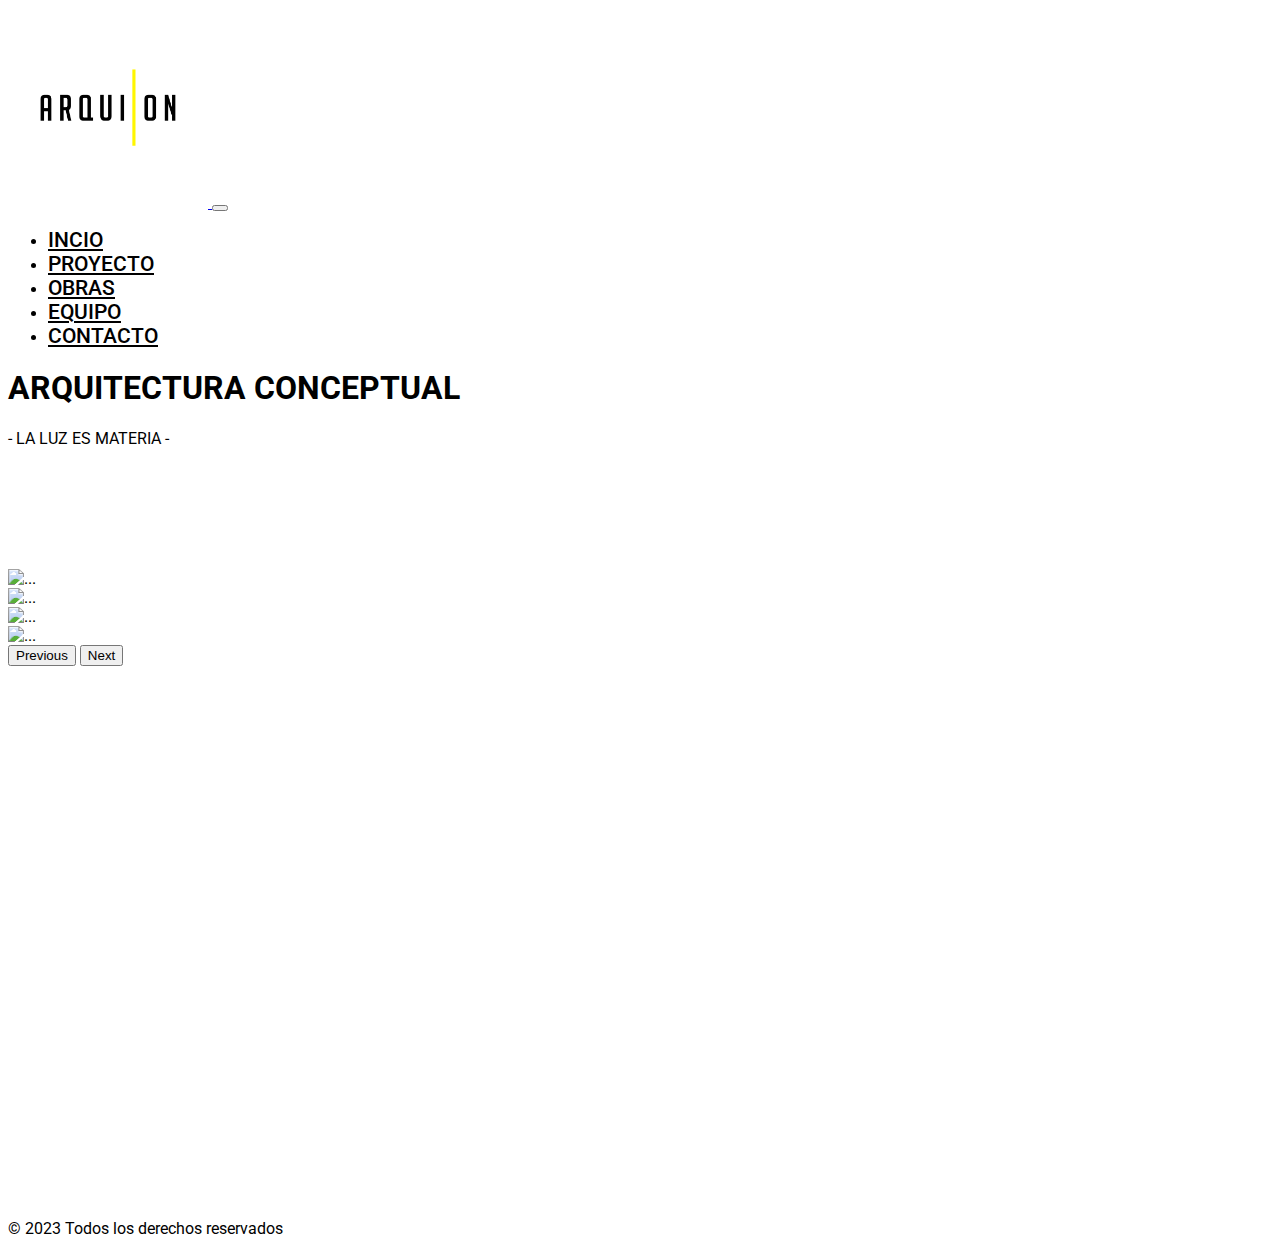
==== index.html @ fca9b35e "implementamos boot a los html" ====
<!DOCTYPE html>
<html lang="es">

<head>
    <meta charset="UTF-8">
    <meta http-equiv="X-UA-Compatible" content="IE=edge">
    <meta name="viewport" content="width=device-width, initial-scale=1.0">
    <title>Conociendo Bootstrap</title>
    <!-- CSS BOOTSTRAP -->
    <link href="https://cdn.jsdelivr.net/npm/bootstrap@5.3.0-alpha1/dist/css/bootstrap.min.css" rel="stylesheet"
        integrity="sha384-GLhlTQ8iRABdZLl6O3oVMWSktQOp6b7In1Zl3/Jr59b6EGGoI1aFkw7cmDA6j6gD" crossorigin="anonymous">
    <!-- MI CSS -->
    <link rel="stylesheet" href="css/estilo.css">
    <!-- EL LINK DE CSS PERSONAL VA DESPUÉS DEL DE BS -->

</head>

<body class="container-fluid">
    <!-- NAVBAR -->
    <nav class="navbar navbar-expand-lg colorFondo">
        <div class="container-fluid">
            <a class="navbar-brand" href="#">
                <img class="logo" src="img/LOGO PNG.png" alt="logo">
            </a>
            <button class="navbar-toggler" type="button" data-bs-toggle="collapse" data-bs-target="#navbarNav"
                aria-controls="navbarNav" aria-expanded="false" aria-label="Toggle navigation">
                <span class="navbar-toggler-icon"></span>
            </button>
            <div class="collapse navbar-collapse" id="navbarNav">
                <ul class="navbar-nav ms-auto">
                    <li class="nav-item">
                        <a class="nav-link anclas" aria-current="page" href="index.html">INCIO</a>
                    </li>
                    <li class="nav-item">
                        <a class="nav-link anclas" href="../pre-entega 2/html/proyectos.html">PROYECTO</a>
                    </li>
                    <li class="nav-item">
                        <a class="nav-link anclas" href="../pre-entega 2/html/obras.html">OBRAS</a>
                    </li>
                    <li class="nav-item">
                        <a class="nav-link anclas" href="../pre-entega 2/html/equipo.html">EQUIPO</a>
                    </li>
                    <li class="nav-item">
                        <a class="nav-link anclas" href="../pre-entega 2/html/contacto.html" >CONTACTO</a>
                    </li>
                </ul>
            </div>
        </div>
    </nav>
    <!-- fin navbar -->

    <!-- CAROUSEL BOOOTSTRAP -->
    
        <div class="contenedor1">
            <h1 class="text-center border-bottom">ARQUITECTURA CONCEPTUAL</h1>
            <!-- <h2 class="ms-5">Esto es un h2</h2>
    <h3 class="pt-5">Esto es un h3</h3> -->
            <p class="mt-3 text-center colorVerde"> - LA LUZ ES MATERIA -  </p>
        </div>


        <div id="carouselExample" class="carousel slide contenedor2" >
            <div class="carousel-inner">
                <div class="carousel-item active">
                    <img src="img/casa silvestre.png" class="d-block w-100 imgCarousel" alt="...">
                </div>
                <div class="carousel-item">
                    <img src="img/casa cubo.png" class="d-block w-100 imgCarousel" alt="...">
                </div>
                <div class="carousel-item">
                    <img src="img/casa l.png" class="d-block w-100 imgCarousel" alt="...">
                </div>
                <div class="carousel-item">
                    <img src="img/depto boedo.png" class="d-block w-100 imgCarousel" alt="...">
                </div>
                
            </div>
    
            <button class="carousel-control-prev" type="button" data-bs-target="#carouselExample" data-bs-slide="prev">
                <span class="carousel-control-prev-icon" aria-hidden="true"></span>
                <span class="visually-hidden">Previous</span>
            </button>
            <button class="carousel-control-next" type="button" data-bs-target="#carouselExample" data-bs-slide="next">
                <span class="carousel-control-next-icon" aria-hidden="true"></span>
                <span class="visually-hidden">Next</span>
            </button>
        </div>


        <footer class="bg-dark text-white py-3">
            <div class="container ">
              <div class="row">
                <div class="col-md-6">
                  <p class="mb-0">© 2023 Todos los derechos reservados</p>
                </div>
                
              </div>
            </div>
        </footer>
          

        




        <script src="https://cdn.jsdelivr.net/npm/bootstrap@5.3.0-alpha1/dist/js/bootstrap.bundle.min.js"
            integrity="sha384-w76AqPfDkMBDXo30jS1Sgez6pr3x5MlQ1ZAGC+nuZB+EYdgRZgiwxhTBTkF7CXvN"
            crossorigin="anonymous"></script>
</body>

</html>
---- css/estilo.css ----
@import url('https://fonts.googleapis.com/css2?family=Roboto:wght@100&display=swap');

body {
    font-family: 'Roboto', sans-serif;
}
.colorVerde {
    color: rgb(0, 0, 0);
}

.logo {
    width: 200px;
}

.anclas {
    font-size: 1.3rem;
    color: black;
    font-weight: 500;
}

.anclas:hover {
    text-decoration: underline;
    color:#007bc6;
}

.colorFondo {
    background-color: rgb(255, 255, 255);
}

.imgCarousel {
    height: 350px;
    object-fit: cover;
}

.botonMio {
    background-color: #007bc6;
    color: #fafafa;
}

.botonMio:hover {
    background-color: #fafafa;
    color: #007bc6;
    border: 1px solid black;
}

.contenedor1 {
    min-height: 100px; /* ajusta el valor según tus necesidades */
    margin-bottom: 100px;
  }

  .contenedor2 {
    height: 600px;
  }

  .imgCarousel {
    height: 600px
    
  }

  .contenedor2 {
    margin-bottom: 50px;
  }
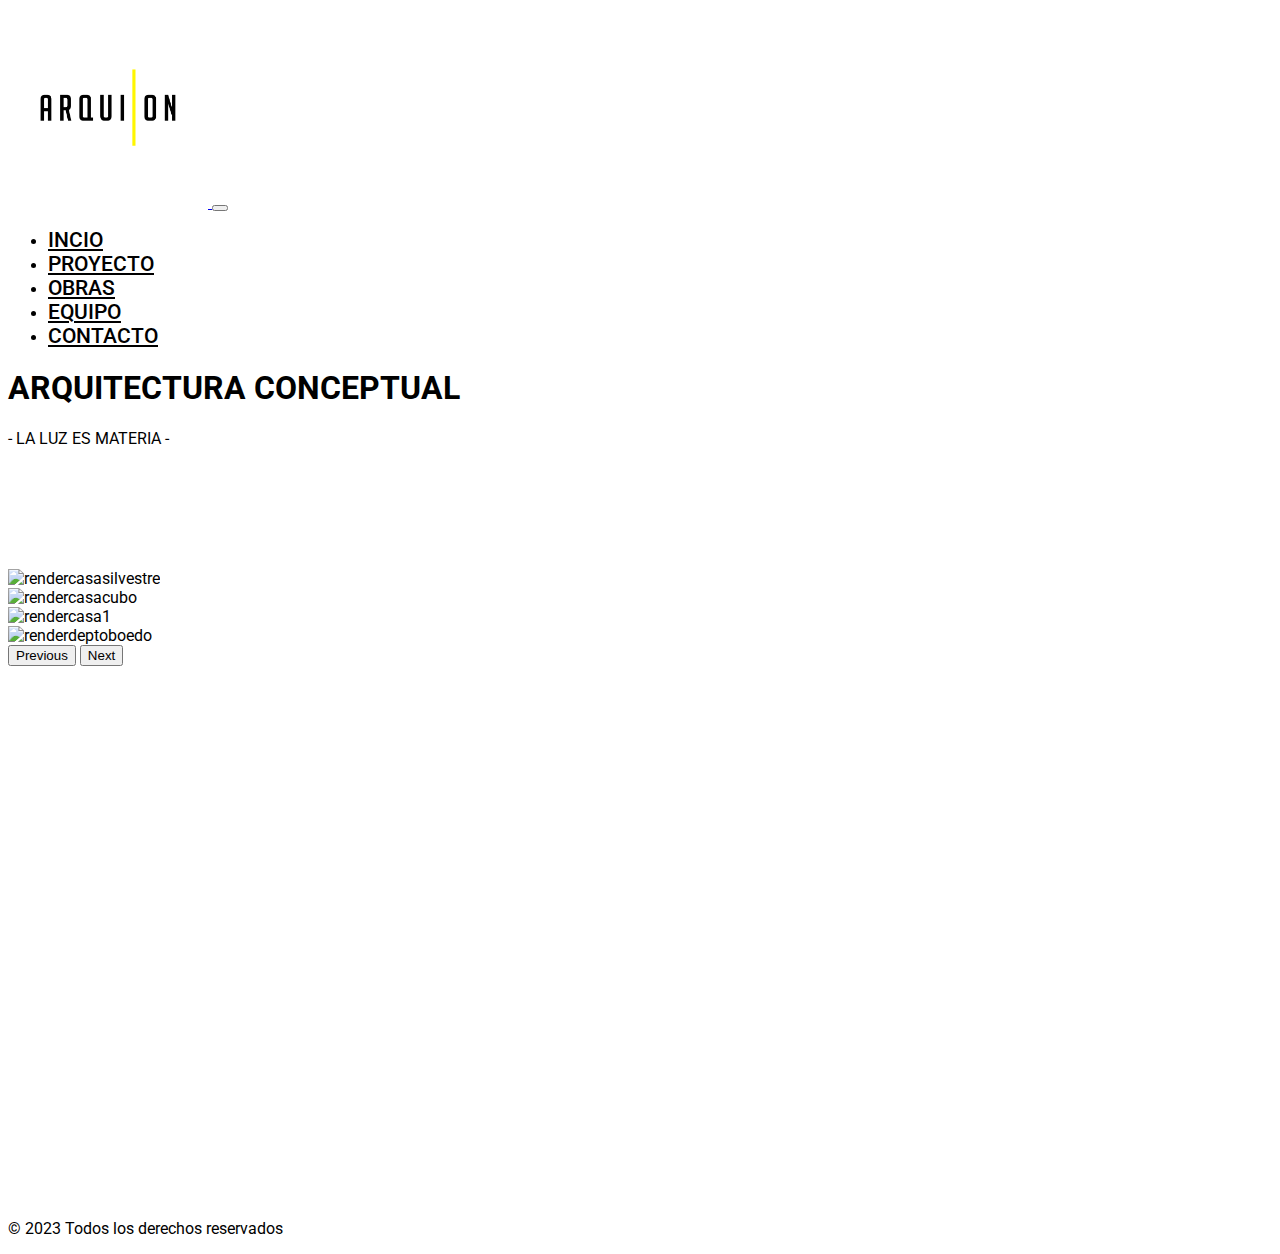
==== commit 537f9b2f: "Agregue scss" ====
--- a/index.html
+++ b/index.html
@@ -5,7 +5,8 @@
     <meta charset="UTF-8">
     <meta http-equiv="X-UA-Compatible" content="IE=edge">
     <meta name="viewport" content="width=device-width, initial-scale=1.0">
-    <title>Conociendo Bootstrap</title>
+    <link rel="shortcut icon" href="img/LOGO PNG.png" type="image/x-icon">
+    <title>ARQUION ARQUITECTURA</title>
     <!-- CSS BOOTSTRAP -->
     <link href="https://cdn.jsdelivr.net/npm/bootstrap@5.3.0-alpha1/dist/css/bootstrap.min.css" rel="stylesheet"
         integrity="sha384-GLhlTQ8iRABdZLl6O3oVMWSktQOp6b7In1Zl3/Jr59b6EGGoI1aFkw7cmDA6j6gD" crossorigin="anonymous">
@@ -32,16 +33,16 @@
                         <a class="nav-link anclas" aria-current="page" href="index.html">INCIO</a>
                     </li>
                     <li class="nav-item">
-                        <a class="nav-link anclas" href="../pre-entega 2/html/proyectos.html">PROYECTO</a>
+                        <a class="nav-link anclas" href="../html/proyectos.html">PROYECTO</a>
                     </li>
                     <li class="nav-item">
-                        <a class="nav-link anclas" href="../pre-entega 2/html/obras.html">OBRAS</a>
+                        <a class="nav-link anclas" href="../html/obras.html">OBRAS</a>
                     </li>
                     <li class="nav-item">
-                        <a class="nav-link anclas" href="../pre-entega 2/html/equipo.html">EQUIPO</a>
+                        <a class="nav-link anclas" href="../html/equipo.html">EQUIPO</a>
                     </li>
                     <li class="nav-item">
-                        <a class="nav-link anclas" href="../pre-entega 2/html/contacto.html" >CONTACTO</a>
+                        <a class="nav-link anclas" href="../html/contacto.html" >CONTACTO</a>
                     </li>
                 </ul>
             </div>
@@ -62,16 +63,16 @@
         <div id="carouselExample" class="carousel slide contenedor2" >
             <div class="carousel-inner">
                 <div class="carousel-item active">
-                    <img src="img/casa silvestre.png" class="d-block w-100 imgCarousel" alt="...">
+                    <img src="img/casa silvestre.png" class="d-block w-100 imgCarousel" alt="rendercasasilvestre">
                 </div>
                 <div class="carousel-item">
-                    <img src="img/casa cubo.png" class="d-block w-100 imgCarousel" alt="...">
+                    <img src="img/casa cubo.png" class="d-block w-100 imgCarousel" alt="rendercasacubo">
                 </div>
                 <div class="carousel-item">
-                    <img src="img/casa l.png" class="d-block w-100 imgCarousel" alt="...">
+                    <img src="img/casa l.png" class="d-block w-100 imgCarousel" alt="rendercasa1">
                 </div>
                 <div class="carousel-item">
-                    <img src="img/depto boedo.png" class="d-block w-100 imgCarousel" alt="...">
+                    <img src="img/depto boedo.png" class="d-block w-100 imgCarousel" alt="renderdeptoboedo">
                 </div>
                 
             </div>
@@ -87,17 +88,16 @@
         </div>
 
 
-        <footer class="bg-dark text-white py-3">
-            <div class="container ">
-              <div class="row">
-                <div class="col-md-6">
-                  <p class="mb-0">© 2023 Todos los derechos reservados</p>
-                </div>
-                
-              </div>
+        <footer class="bg-dark text-white py-3 mt-3">
+        <div class="container">
+          <div class="row">
+            <div class="col-md-6">
+              <p class="mb-0">© 2023 Todos los derechos reservados</p>
             </div>
-        </footer>
-          
+          </div>
+        </div>
+      </footer>
+      
 
         
 
--- a/css/estilo.css
+++ b/css/estilo.css
@@ -1,62 +1,45 @@
-@import url('https://fonts.googleapis.com/css2?family=Roboto:wght@100&display=swap');
+@import url("https://fonts.googleapis.com/css2?family=Roboto:wght@100&display=swap");
+body {
+  font-family: "Roboto", sans-serif;
+}
 
-body {
-    font-family: 'Roboto', sans-serif;
-}
 .colorVerde {
-    color: rgb(0, 0, 0);
+  color: rgb(0, 0, 0);
 }
 
 .logo {
-    width: 200px;
+  width: 200px;
 }
 
 .anclas {
-    font-size: 1.3rem;
-    color: black;
-    font-weight: 500;
+  font-size: 1.3rem;
+  color: black;
+  font-weight: 500;
 }
 
 .anclas:hover {
-    text-decoration: underline;
-    color:#007bc6;
+  text-decoration: underline;
+  color: #007bc6;
 }
 
 .colorFondo {
-    background-color: rgb(255, 255, 255);
+  background-color: rgb(255, 255, 255);
 }
 
 .imgCarousel {
-    height: 350px;
-    object-fit: cover;
-}
-
-.botonMio {
-    background-color: #007bc6;
-    color: #fafafa;
-}
-
-.botonMio:hover {
-    background-color: #fafafa;
-    color: #007bc6;
-    border: 1px solid black;
+  height: 350px;
+  object-fit: cover;
+  height: 600px;
 }
 
 .contenedor1 {
-    min-height: 100px; /* ajusta el valor según tus necesidades */
-    margin-bottom: 100px;
-  }
+  min-height: 100px;
+  margin-bottom: 100px;
+}
 
-  .contenedor2 {
-    height: 600px;
-  }
+.contenedor2 {
+  height: 600px;
+  margin-bottom: 50px;
+}
 
-  .imgCarousel {
-    height: 600px
-    
-  }
-
-  .contenedor2 {
-    margin-bottom: 50px;
-  }
-
+/*# sourceMappingURL=estilo.css.map */
